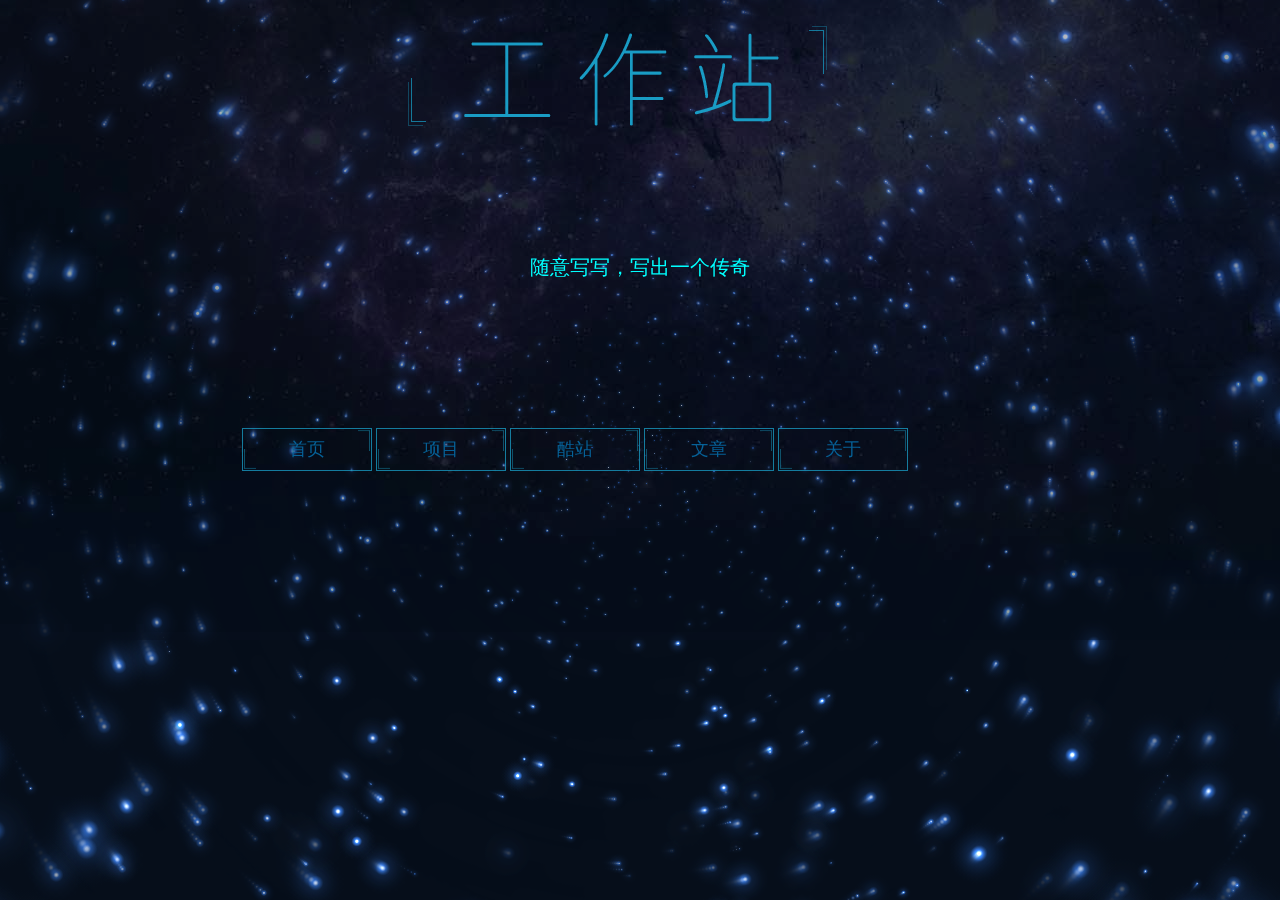
==== index.html @ 376aeee4 "skyrim.me" ====
﻿<!DOCTYPE HTML>
<html>
<head>
<meta http-equiv="Content-Type" content="text/html; charset=utf-8">
<title>Oblivion</title>
<link href="css/img/favicon.png" rel="icon">
<link href="css/index_style.css" rel="stylesheet" type="text/css">
<script src="js/jquery.min.js" type="text/javascript"></script>

</head>
<body>

<!-----HEADER STAR----->


<div class="header" id="demo">
	<div class="top_logo"></div>  
     
	<div class="topcn" style="font:20px/18px 'microsoft yahei'; color:#0FF;text-align:center;">
	  <p>&nbsp;</p>
	  <p>随意写写，写出一个传奇</p>
	</div>
    
    <div class="nav">
    	<a class="gv" href="http://www.baidu.com" target="_blank">首页</a>
        <a class="gv" href="https://github.com/oblivion0001" target="_blank">项目</a>
        <a class="gv" href="link/link.html" target="_blank">酷站</a>
        <a class="gv" href="http://blog.csdn.net/qq_16666847" target="_blank">文章</a>
        <a class="gv" href="about/about.html">关于</a>
   </div>
    
  <div class="canvaszz"> </div>
  <canvas id="canvas"></canvas> 
</div>


<!-----HEADER END----->

<!--用来解决视频右键菜单，用于视频上面的遮罩层 START-->
<div class="videozz"></div>
<!--用来解决视频右键菜单，用于视频上面的遮罩层 END-->

<script>
//宇宙特效
"use strict";
var canvas = document.getElementById('canvas'),
  ctx = canvas.getContext('2d'),
  w = canvas.width = window.innerWidth,
  h = canvas.height = window.innerHeight,

  hue = 217,
  stars = [],
  count = 0,
  maxStars = 1300;//星星数量

var canvas2 = document.createElement('canvas'),
  ctx2 = canvas2.getContext('2d');
canvas2.width = 100;
canvas2.height = 100;
var half = canvas2.width / 2,
  gradient2 = ctx2.createRadialGradient(half, half, 0, half, half, half);
gradient2.addColorStop(0.025, '#CCC');
gradient2.addColorStop(0.1, 'hsl(' + hue + ', 61%, 33%)');
gradient2.addColorStop(0.25, 'hsl(' + hue + ', 64%, 6%)');
gradient2.addColorStop(1, 'transparent');

ctx2.fillStyle = gradient2;
ctx2.beginPath();
ctx2.arc(half, half, half, 0, Math.PI * 2);
ctx2.fill();

// End cache

function random(min, max) {
  if (arguments.length < 2) {
    max = min;
    min = 0;
  }

  if (min > max) {
    var hold = max;
    max = min;
    min = hold;
  }

  return Math.floor(Math.random() * (max - min + 1)) + min;
}

function maxOrbit(x, y) {
  var max = Math.max(x, y),
    diameter = Math.round(Math.sqrt(max * max + max * max));
  return diameter / 2;
  //星星移动范围，值越大范围越小，
}

var Star = function() {

  this.orbitRadius = random(maxOrbit(w, h));
  this.radius = random(60, this.orbitRadius) / 8; 
  //星星大小
  this.orbitX = w / 2;
  this.orbitY = h / 2;
  this.timePassed = random(0, maxStars);
  this.speed = random(this.orbitRadius) / 50000; 
  //星星移动速度
  this.alpha = random(2, 10) / 10;

  count++;
  stars[count] = this;
}

Star.prototype.draw = function() {
  var x = Math.sin(this.timePassed) * this.orbitRadius + this.orbitX,
    y = Math.cos(this.timePassed) * this.orbitRadius + this.orbitY,
    twinkle = random(10);

  if (twinkle === 1 && this.alpha > 0) {
    this.alpha -= 0.05;
  } else if (twinkle === 2 && this.alpha < 1) {
    this.alpha += 0.05;
  }

  ctx.globalAlpha = this.alpha;
  ctx.drawImage(canvas2, x - this.radius / 2, y - this.radius / 2, this.radius, this.radius);
  this.timePassed += this.speed;
}

for (var i = 0; i < maxStars; i++) {
  new Star();
}

function animation() {
  ctx.globalCompositeOperation = 'source-over';
  ctx.globalAlpha = 0.5; //尾巴
  ctx.fillStyle = 'hsla(' + hue + ', 64%, 6%, 2)';
  ctx.fillRect(0, 0, w, h)

  ctx.globalCompositeOperation = 'lighter';
  for (var i = 1, l = stars.length; i < l; i++) {
    stars[i].draw();
  };

  window.requestAnimationFrame(animation);
}

animation();
</script>

</body>
</html>
---- css/index_style.css ----
body {margin:0 auto;overflow:hidden;}  

/*=============第一页=============*/	
.header{
	margin:0 auto;
	width:100%;
	height:640px;
	background-color:#000;
	position:relative;
	}
.header canvas {
	width:100%;height:auto/*默认全屏显示 可自己设置高度640px*/;
	display:inline-block;vertical-align:baseline
	position:absolute;
	z-index:-1;
	}
.header .canvaszz{  /*用来解决视频右键菜单，用于视频上面的遮罩层*/
	width:100%;
	background-image: url(img/in_top_bj.jpg);
	height:640px;
	position:absolute;
	z-index:10;
		filter:alpha(opacity=40);  
      	-moz-opacity:0.4;  
      	-khtml-opacity: 0.4;  
      	opacity: 0.4;
	}

.audio{ 
/*设置音乐显示位置*/
	width:45px;
	position:fixed;top:65px;left:94%;
	z-index:100;
	filter:alpha(opacity=30);  
      -moz-opacity:0.3;  
      -khtml-opacity: 0.3;  
      opacity: 0.3;
	}
.header .top_logo{
	background-image: url(img/top_logo.png);
	margin:0 auto;
	width:750px;
	height:200px;
	position:absolute;
	z-index:30;
	top:10px;
	left: 50%;
	margin-left: -390px;
	}	

.header .nav{
	width:804px;
	height:auto;
	position:absolute;
	z-index:30;
	top:420px;
	left: 50%;
	margin-left: -400px;
	}
.header .nav a.gv { 
	text-decoration:none; 
	background:url(img/nav_gv.png) repeat 0px 0px; 
	width: 130px; 
	height: 43px; 
	display: block; 
	text-align:center;		/*水平居中*/
	line-height:43px;  /*上下居中*/
	cursor:pointer;
	float:left;/*左浮动*/
	margin:8px 2px 8px 2px;
	font:18px/43px 'microsoft yahei'; color:#066197;
	}
.header .nav a.gv span {
	 display: none;
	 	
}
.header .nav a.gv:hover { 
	background: url(img/nav_gv.png) repeat 0px -43px; 
	color:#1d7eb8;
	-webkit-box-shadow: 0 0 6px #1d7eb8;
	transition-duration: 0.5s;
	}
	
.header	.topcn{
	width: 980px;
	top:200px;
	left: 50%;
	margin-left: -490px;
	position:absolute;
	z-index:20;

	}
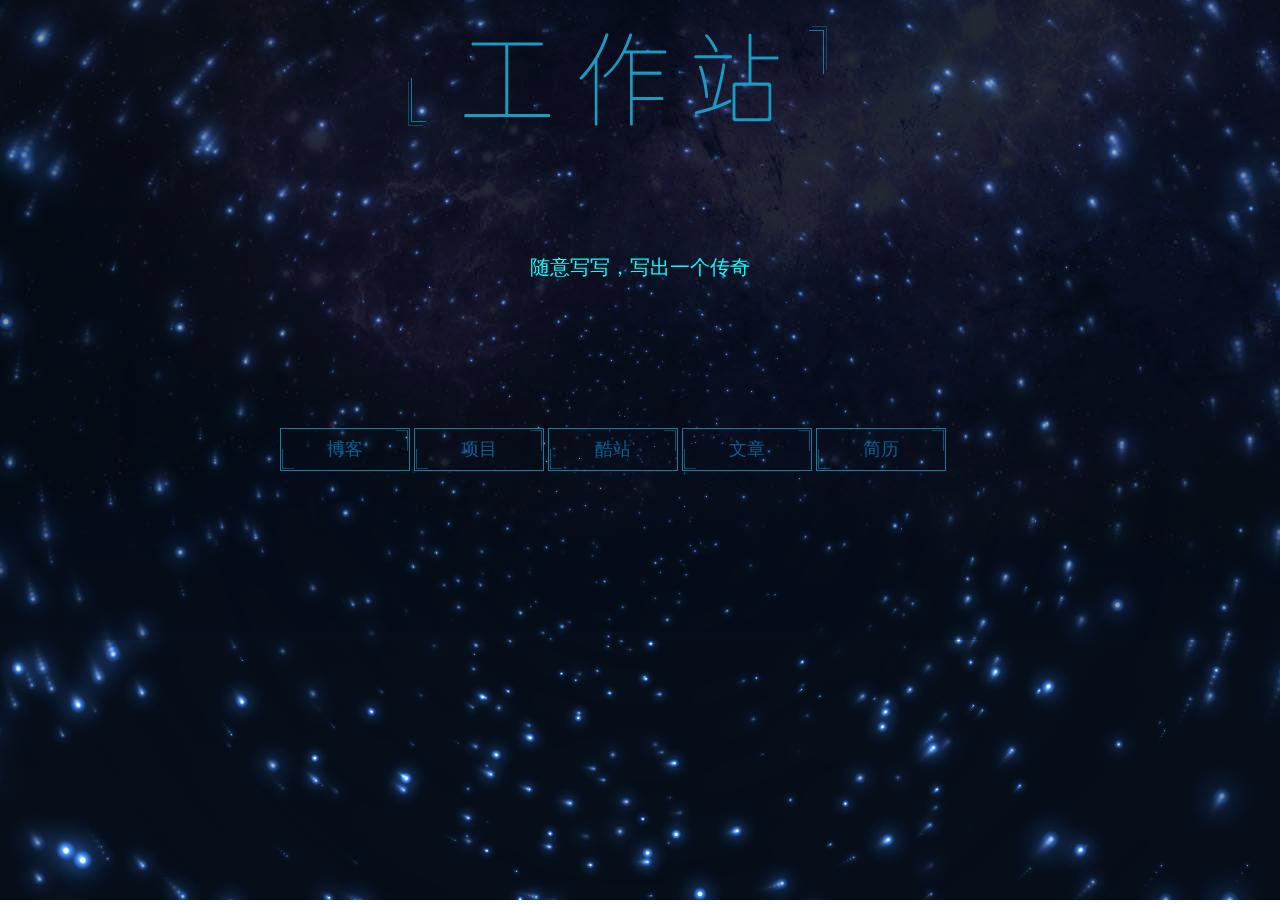
==== commit 048021f7: "add" ====
--- a/index.html
+++ b/index.html
@@ -20,15 +20,13 @@
 	  <p>&nbsp;</p>
 	  <p>随意写写，写出一个传奇</p>
 	</div>
-    
     <div class="nav">
-    	<a class="gv" href="http://www.baidu.com" target="_blank">首页</a>
+        <a class="gv" href="http://blog.csdn.net/qq_16666847" target="_blank">博客</a>
         <a class="gv" href="https://github.com/oblivion0001" target="_blank">项目</a>
-        <a class="gv" href="link/link.html" target="_blank">酷站</a>
-        <a class="gv" href="http://blog.csdn.net/qq_16666847" target="_blank">文章</a>
-        <a class="gv" href="about/about.html">关于</a>
+        <a class="gv" href="kuzhan/link.html" target="_blank">酷站</a>
+        <a class="gv" href="wenzhang/wenzhang.html" target="_blank">文章</a>
+        <a class="gv" href="http://www.500d.me/resume/oblivion/">简历</a>
    </div>
-    
   <div class="canvaszz"> </div>
   <canvas id="canvas"></canvas> 
 </div>
--- a/css/index_style.css
+++ b/css/index_style.css
@@ -55,7 +55,7 @@
 	position:absolute;
 	z-index:30;
 	top:420px;
-	left: 50%;
+	left: 53%;
 	margin-left: -400px;
 	}
 .header .nav a.gv { 
